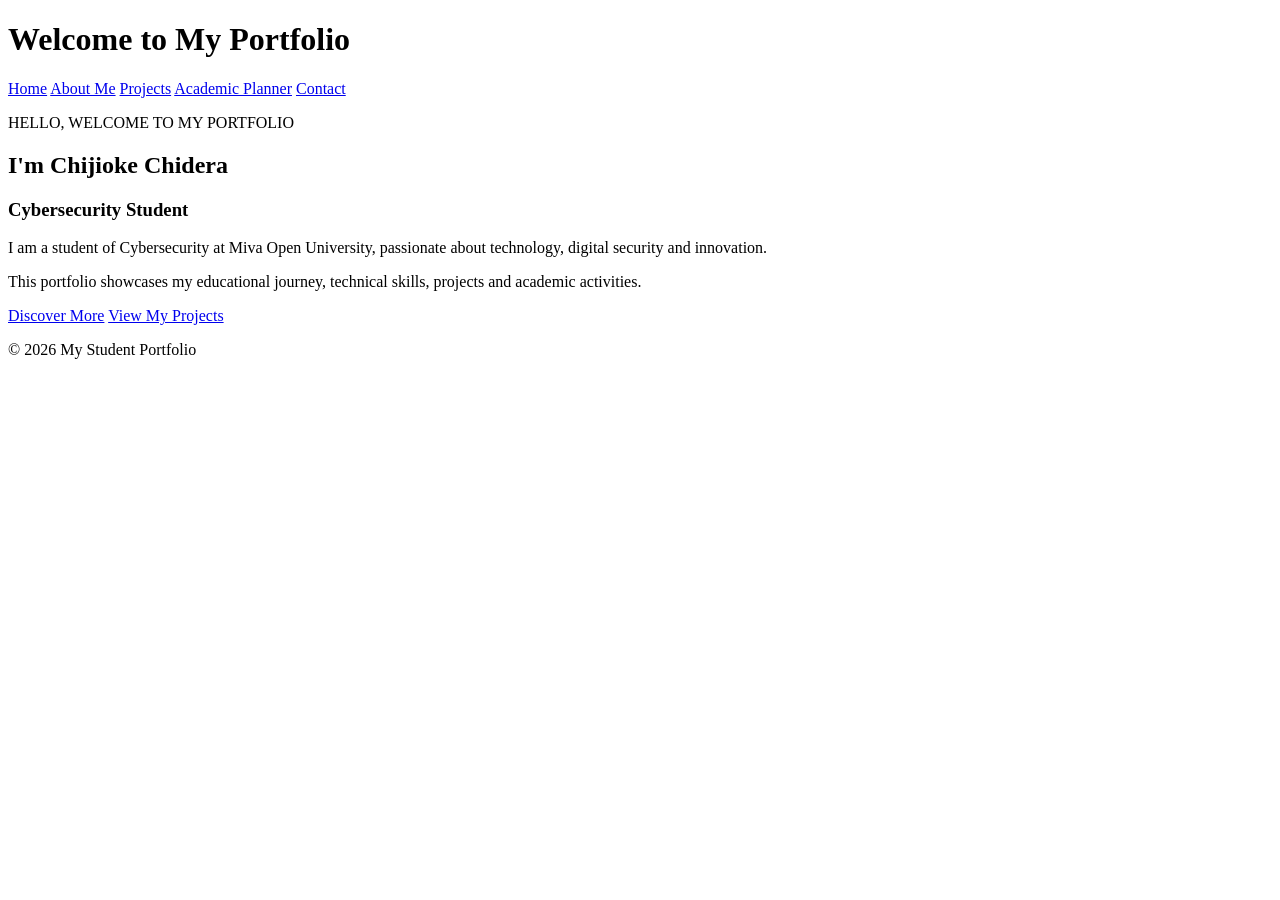
==== index.html @ af03c380 "Initial upload of student portfolio website" ====
<!DOCTYPE html>
<html lang="en">
<head>
    <meta charset="UTF-8">
    <meta name="viewport" content="width=device-width, initial-scale=1.0">
    <title>My Student Portfolio</title>
    <link rel="stylesheet" href="css/style.css">
</head>

<body>

    <header>
        <h1>Welcome to My Portfolio</h1>

        <nav>
            <a href="index.html">Home</a>
            <a href="about.html">About Me</a>
            <a href="projects.html">Projects</a>
            <a href="planner.html">Academic Planner</a>
            <a href="contact.html">Contact</a>
        </nav>
    </header>

    
<main>
    <section class="hero">

        <div class="hero-content">

            <p class="intro">HELLO, WELCOME TO MY PORTFOLIO</p>

            <h2>I'm Chijioke Chidera</h2>

            <h3>Cybersecurity Student</h3>

            <p>
                I am a student of Cybersecurity at
                Miva Open University, passionate about
                technology, digital security and innovation.
            </p>

            <p>
                This portfolio showcases my educational
                journey, technical skills, projects and
                academic activities.
            </p>

            <div class="hero-buttons">
                <a href="about.html" class="btn">Discover More</a>

                <a href="projects.html" class="btn btn-outline">
                    View My Projects
                </a>
            </div>

        </div>

    </section>

</main>


    <footer>
        <p>&copy; 2026 My Student Portfolio</p>
    </footer>

    <script src="js/script.js"></script>

</body>
</html>
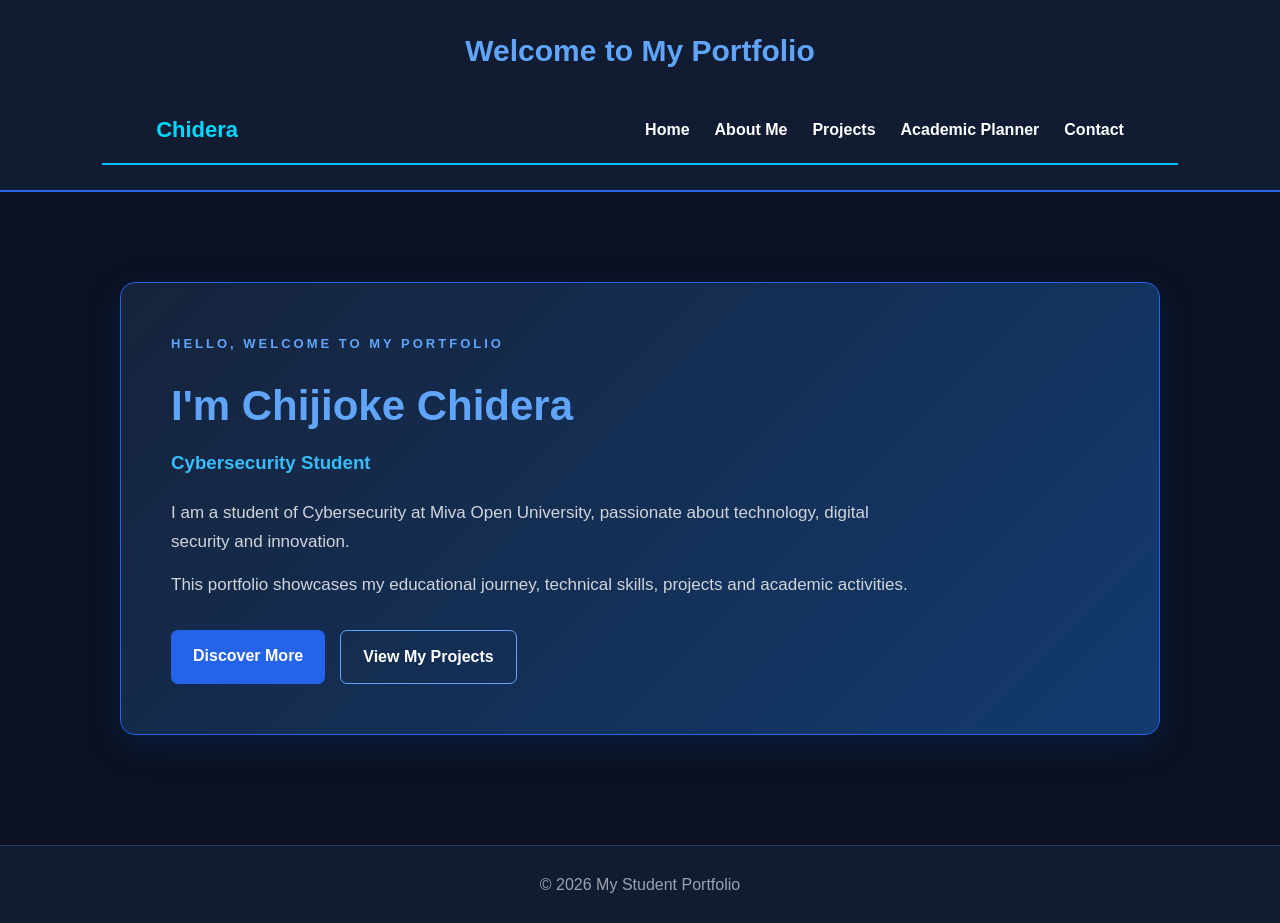
==== commit 962c6932: "Update portfolio and add profile photo" ====
--- a/index.html
+++ b/index.html
@@ -12,14 +12,24 @@
 
     <header>
         <h1>Welcome to My Portfolio</h1>
+        
+        <nav class="navbar">
+    <a href="index.html" class="logo">Chidera</a>
 
-        <nav>
-            <a href="index.html">Home</a>
-            <a href="about.html">About Me</a>
-            <a href="projects.html">Projects</a>
-            <a href="planner.html">Academic Planner</a>
-            <a href="contact.html">Contact</a>
-        </nav>
+    <button class="menu-toggle" id="menu-toggle"
+        aria-expanded="false"
+        aria-controls="nav-links">
+        ☰
+    </button>
+
+    <div class="nav-links" id="nav-links">
+        <a href="index.html">Home</a>
+        <a href="about.html">About Me</a>
+        <a href="projects.html">Projects</a>
+        <a href="planner.html">Academic Planner</a>
+        <a href="contact.html">Contact</a>
+    </div>
+</nav>
     </header>
 
     
--- a/css/style.css
+++ b/css/style.css
@@ -0,0 +1,713 @@
+
+/* GENERAL SETTINGS */
+
+* {
+    margin: 0;
+    padding: 0;
+    box-sizing: border-box;
+}
+
+body {
+    font-family: Arial, sans-serif;
+    background-color: #0b1120;
+    color: #ffffff;
+    line-height: 1.7;
+}
+
+/* HEADER */
+
+header {
+    background-color: #111c33;
+    padding: 25px 8%;
+    text-align: center;
+    border-bottom: 2px solid #2563eb;
+}
+
+header h1 {
+    color: #60a5fa;
+    margin-bottom: 20px;
+    font-size: 30px;
+}
+
+/* NAVIGATION */
+
+nav {
+    display: flex;
+    justify-content: center;
+    flex-wrap: wrap;
+    gap: 25px;
+}
+
+nav a {
+    color: #ffffff;
+    text-decoration: none;
+    font-weight: bold;
+    transition: 0.3s;
+}
+
+nav a:hover {
+    color: #60a5fa;
+}
+
+/* MAIN CONTENT */
+
+main {
+    max-width: 1100px;
+    margin: 60px auto;
+    padding: 30px;
+}
+
+section {
+    background-color: #16233b;
+    padding: 50px;
+    border-radius: 15px;
+    border: 1px solid #263a5c;
+    transition: 0.3s;
+}
+
+section:hover {
+    transform: translateY(-5px);
+}
+
+section h2 {
+    color: #60a5fa;
+    font-size: 32px;
+    margin-bottom: 20px;
+}
+
+section p {
+    margin-bottom: 15px;
+    color: #d1d5db;
+    font-size: 17px;
+}
+
+/* FOOTER */
+
+footer {
+    background-color: #111c33;
+    text-align: center;
+    padding: 25px;
+    margin-top: 80px;
+    color: #9ca3af;
+    border-top: 1px solid #263a5c;
+}
+
+/* MOBILE RESPONSIVENESS */
+
+@media (max-width: 600px) {
+
+    header h1 {
+        font-size: 23px;
+    }
+
+    nav {
+        gap: 15px;
+    }
+
+    main {
+        margin: 25px auto;
+        padding: 15px;
+    }
+
+    section {
+        padding: 25px;
+    }
+
+    section h2 {
+        font-size: 25px;
+    }
+}
+
+/* HOMEPAGE HERO SECTION */
+
+.hero {
+    min-height: 400px;
+    display: flex;
+    align-items: center;
+    background: linear-gradient(
+        135deg,
+        #16233b,
+        #123b70
+    );
+    border: 1px solid #2563eb;
+    box-shadow: 0 10px 35px rgba(0, 100, 255, 0.15);
+}
+
+.hero-content {
+    max-width: 750px;
+}
+
+.intro {
+    color: #60a5fa;
+    font-size: 13px;
+    font-weight: bold;
+    letter-spacing: 3px;
+}
+
+.hero h2 {
+    font-size: 42px;
+    margin: 15px 0 5px;
+}
+
+.hero h3 {
+    color: #38bdf8;
+    margin-bottom: 20px;
+}
+
+.hero-buttons {
+    display: flex;
+    gap: 15px;
+    flex-wrap: wrap;
+    margin-top: 30px;
+}
+
+.btn {
+    display: inline-block;
+    padding: 12px 22px;
+    background: #2563eb;
+    color: white;
+    text-decoration: none;
+    border-radius: 7px;
+    font-weight: bold;
+    transition: 0.3s;
+}
+
+.btn:hover {
+    background: #60a5fa;
+    transform: translateY(-3px);
+}
+
+.btn-outline {
+    background: transparent;
+    border: 1px solid #60a5fa;
+}
+
+.btn-outline:hover {
+    background: #2563eb;
+}
+
+/* SMALL SCREEN */
+
+@media (max-width: 600px) {
+    .hero h2 {
+        font-size: 30px;
+    }
+
+    .hero-buttons {
+        flex-direction: column;
+    }
+
+    .btn {
+        text-align: center;
+    }
+}
+
+/* ABOUT ME PAGE */
+
+.about-section h2 {
+    margin-top: 30px;
+    font-size: 25px;
+    color: #60a5fa;
+}
+
+.about-section ul {
+    padding-left: 25px;
+    color: #d1d5db;
+}
+
+.about-section li {
+    margin: 10px 0;
+}
+
+/* EDUCATION TABLE */
+
+.about-section table {
+    width: 100%;
+    border-collapse: collapse;
+    margin: 20px 0;
+}
+
+.about-section th,
+.about-section td {
+    border: 1px solid #38547a;
+    padding: 14px;
+    text-align: left;
+}
+
+.about-section th {
+    background-color: #2563eb;
+    color: white;
+}
+
+.about-section td {
+    color: #d1d5db;
+}
+
+/* MOBILE TABLE */
+
+@media (max-width: 600px) {
+    .about-section {
+        padding: 20px;
+        overflow-x: auto;
+    }
+
+    .about-section table {
+        min-width: 450px;
+    }
+}
+
+/* PROJECTS PAGE */
+
+.projects-section > h2 {
+    text-align: center;
+    margin-bottom: 15px;
+}
+
+.projects-section > p {
+    text-align: center;
+    margin-bottom: 35px;
+}
+
+.project-container {
+    display: grid;
+    grid-template-columns: repeat(3, 1fr);
+    gap: 25px;
+    margin-top: 30px;
+}
+
+.project-card {
+    background: #111c33;
+    border: 1px solid #263a5c;
+    border-radius: 12px;
+    overflow: hidden;
+    transition: 0.3s;
+}
+
+.project-card:hover {
+    transform: translateY(-8px);
+    border-color: #60a5fa;
+}
+
+.project-card img {
+    width: 100%;
+    height: 180px;
+    object-fit: cover;
+}
+
+.project-card h3 {
+    color: #60a5fa;
+    padding: 15px;
+}
+
+.project-card p {
+    padding: 0 15px;
+    font-size: 14px;
+}
+
+.project-card a {
+    display: inline-block;
+    margin: 15px;
+    padding: 10px 16px;
+    background: #2563eb;
+    color: white;
+    text-decoration: none;
+    border-radius: 6px;
+    transition: 0.3s;
+}
+
+.project-card a:hover {
+    background: #60a5fa;
+}
+
+/* RESPONSIVE PROJECT GRID */
+
+@media (max-width: 800px) {
+    .project-container {
+        grid-template-columns: repeat(2, 1fr);
+    }
+}
+
+@media (max-width: 550px) {
+    .project-container {
+        grid-template-columns: 1fr;
+    }
+}
+
+/* ACADEMIC PLANNER */
+
+.planner-section {
+    max-width: 850px;
+    margin: auto;
+}
+
+.planner-section h2 {
+    text-align: center;
+}
+
+.planner-section > p {
+    text-align: center;
+    margin-bottom: 30px;
+}
+
+.task-input {
+    display: flex;
+    gap: 12px;
+    margin: 25px 0;
+}
+
+.task-input input {
+    flex: 1;
+    padding: 15px;
+    border-radius: 7px;
+    border: 1px solid #38547a;
+    background: #0b1120;
+    color: white;
+    font-size: 15px;
+    min-width: 0;
+}
+
+.task-input button {
+    padding: 12px 20px;
+    background: #2563eb;
+    color: white;
+    border: none;
+    border-radius: 7px;
+    cursor: pointer;
+}
+
+.task-input button:hover {
+    background: #60a5fa;
+}
+
+#taskList {
+    list-style: none;
+}
+
+#taskList li {
+    background: #111c33;
+    border: 1px solid #263a5c;
+    padding: 15px;
+    margin: 12px 0;
+    border-radius: 8px;
+    display: flex;
+    justify-content: space-between;
+    align-items: center;
+    gap: 12px;
+}
+
+.completed {
+    text-decoration: line-through;
+    opacity: 0.5;
+}
+
+.delete-btn {
+    background: #dc2626;
+    color: white;
+    padding: 8px 12px;
+    border: none;
+    border-radius: 5px;
+    cursor: pointer;
+}
+
+@media (max-width: 550px) {
+    .task-input {
+        flex-direction: column;
+    }
+
+    #taskList li {
+        flex-wrap: wrap;
+    }
+}
+
+/* CONTACT PAGE */
+
+.contact-section {
+    max-width: 700px;
+    margin: auto;
+}
+
+.contact-section h2,
+.contact-section > p {
+    text-align: center;
+}
+
+#contactForm {
+    display: flex;
+    flex-direction: column;
+    gap: 12px;
+    margin-top: 30px;
+}
+
+#contactForm label {
+    color: #60a5fa;
+    font-weight: bold;
+}
+
+#contactForm input,
+#contactForm textarea {
+    padding: 14px;
+    background: #0b1120;
+    border: 1px solid #38547a;
+    border-radius: 7px;
+    color: white;
+    font-family: Arial, sans-serif;
+    font-size: 15px;
+}
+
+#contactForm button {
+    padding: 14px;
+    background: #2563eb;
+    color: white;
+    border: none;
+    border-radius: 7px;
+    cursor: pointer;
+    font-weight: bold;
+}
+
+#contactForm button:hover {
+    background: #60a5fa;
+}
+
+#formFeedback {
+    font-weight: bold;
+    margin-top: 10px;
+}
+/* Navigation bar */
+.navbar {
+    display: flex;
+    justify-content: space-between;
+    align-items: center;
+    padding: 15px 5%;
+    position: relative;
+    border-bottom: 2px solid #00bfff;
+}
+
+.logo {
+    color: #00d9ff;
+    font-size: 22px;
+    font-weight: bold;
+    text-decoration: none;
+}
+
+.nav-links {
+    display: flex;
+    gap: 25px;
+}
+
+.nav-links a {
+    color: white;
+    text-decoration: none;
+    font-weight: bold;
+}
+
+.menu-toggle {
+    display: none;
+    background: transparent;
+    color: #00d9ff;
+    border: none;
+    font-size: 30px;
+    cursor: pointer;
+}
+
+/* HAMBURGER NAVIGATION */
+
+.navbar {
+    display: flex;
+    align-items: center;
+    justify-content: space-between;
+    position: relative;
+}
+
+.logo {
+    color: #00d9ff;
+    font-size: 22px;
+    font-weight: bold;
+    text-decoration: none;
+}
+
+.menu-toggle {
+    display: none;
+    color: #00d9ff;
+    background: #16233b;
+    border: 2px solid #00d9ff;
+    border-radius: 8px;
+    font-size: 30px;
+    padding: 5px 12px;
+    cursor: pointer;
+    line-height: 1;
+    z-index: 1001;
+}
+
+.nav-links {
+    display: flex;
+    gap: 25px;
+}
+
+@media (max-width: 768px) {
+
+    .navbar {
+        flex-wrap: wrap;
+    }
+
+    .menu-toggle {
+        display: block !important;
+    }
+
+    .nav-links {
+        display: none;
+        position: absolute;
+        top: 100%;
+        left: 0;
+        width: 100%;
+        flex-direction: column;
+        background: #111c33;
+        padding: 20px;
+        gap: 15px;
+        z-index: 1000;
+        box-sizing: border-box;
+    }
+
+    .nav-links.active {
+        display: flex;
+    }
+}
+/* =====================================
+   MOBILE RESPONSIVE NAVIGATION
+===================================== */
+
+/* General responsive adjustments */
+* {
+    box-sizing: border-box;
+}
+
+html, body {
+    max-width: 100%;
+    overflow-x: hidden;
+}
+
+img {
+    max-width: 100%;
+    height: auto;
+}
+
+/* Tablet and Mobile */
+@media screen and (max-width: 768px) {
+
+    header {
+        padding: 15px 5%;
+    }
+
+    header h1 {
+        font-size: 24px;
+        text-align: center;
+    }
+
+    .navbar {
+        display: flex;
+        align-items: center;
+        justify-content: space-between;
+        position: relative;
+        flex-wrap: wrap;
+    }
+
+    .logo {
+        font-size: 20px;
+    }
+
+    /* Hamburger button */
+    .menu-toggle {
+        display: block;
+        font-size: 28px;
+        padding: 5px 12px;
+        cursor: pointer;
+        z-index: 1001;
+    }
+
+    /* Navigation links */
+    .nav-links {
+        display: none;
+        flex-direction: column;
+        position: absolute;
+        top: 100%;
+        right: 0;
+        width: 100%;
+        background: #16233b;
+        padding: 15px;
+        gap: 15px;
+        border-radius: 8px;
+        z-index: 1000;
+    }
+
+    /* Show menu when activated */
+    .nav-links.active {
+        display: flex;
+    }
+
+    .nav-links a {
+        display: block;
+        width: 100%;
+        padding: 12px;
+        text-align: center;
+        font-size: 16px;
+    }
+
+    /* Main content */
+    main {
+        width: 100%;
+        padding: 15px;
+    }
+
+    section {
+        width: 100%;
+        padding: 20px 10px;
+    }
+
+}
+
+/* Smaller mobile screens */
+@media screen and (max-width: 480px) {
+
+    header h1 {
+        font-size: 20px;
+    }
+
+    .logo {
+        font-size: 18px;
+    }
+
+    .menu-toggle {
+        font-size: 25px;
+    }
+
+    body {
+        font-size: 14px;
+    }
+
+    h1 {
+        font-size: 25px;
+    }
+
+    h2 {
+        font-size: 21px;
+    }
+
+    p {
+        line-height: 1.6;
+    }
+
+    button {
+        max-width: 100%;
+    }
+}
+/* PROFILE PHOTO */
+
+.profile-photo {
+    width: 180px;
+    height: 180px;
+    object-fit: cover;
+    border-radius: 50%;
+    display: block;
+    margin: 20px auto;
+    border: 4px solid #1e90ff;
+    box-shadow: 0 4px 15px rgba(0, 0, 0, 0.2);
+}
